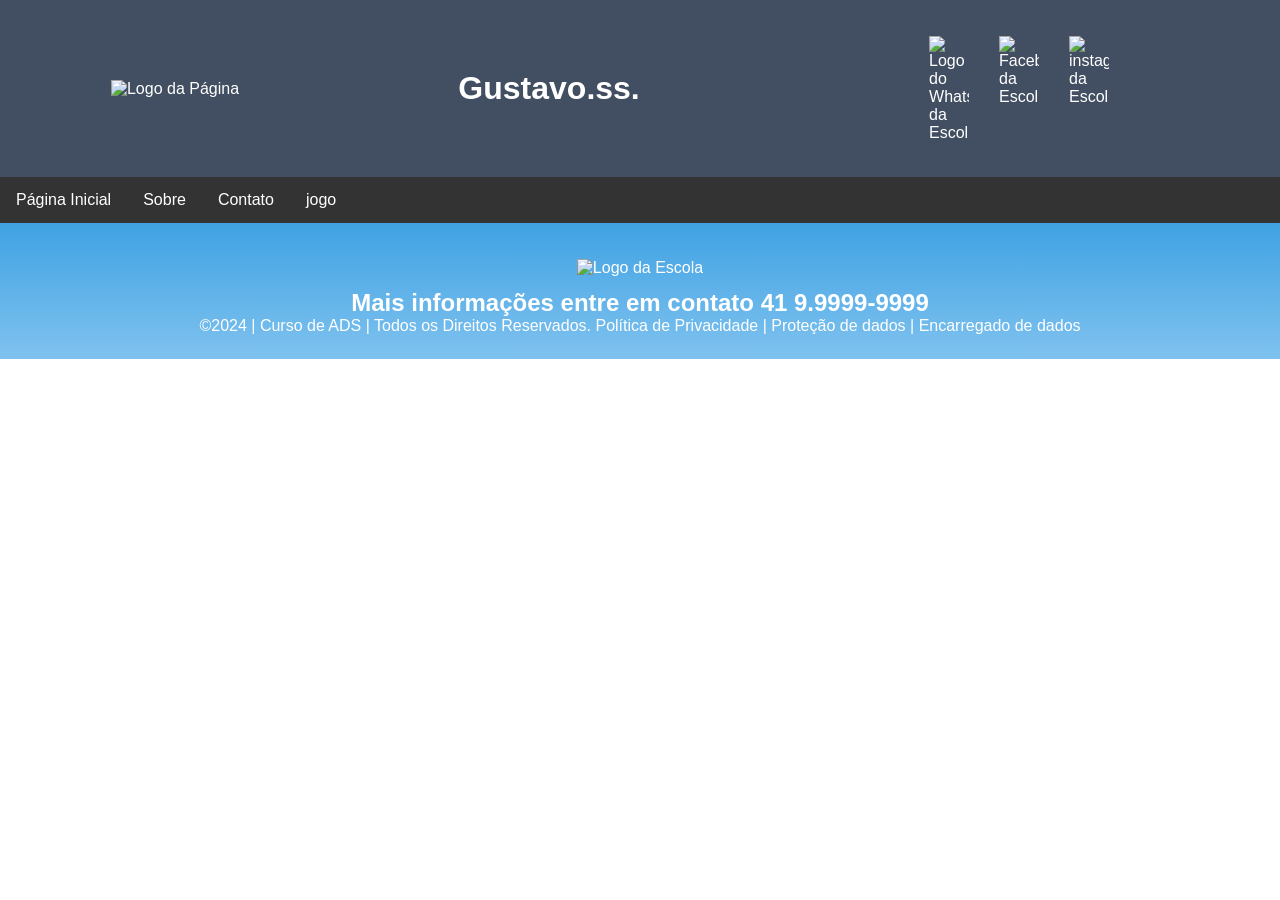
==== jogo.html @ 895223b8 "7" ====
<!DOCTYPE html>
<html lang="pt-br">
<head>
<meta charset="UTF-8">
<meta name="viewport" content="width=device-width, initial-scale=1.0">
<title>Home | Nossa Escola</title>
<link rel="stylesheet" href="style.css">
</head>
<body>
<!--header é a parte do cabeçalho do site, é o topo da página-->
<header class="cabecalho-itens">
<img class="cabecalho_imagem" src="logo_page.png" alt="Logo da
Página">
<h1 class="titulo_site">Gustavo.ss. </h1>
<div class="sociais">
<img class="sociais" src="whatsapp.png" alt="Logo do Whats da
Escola">
<img class="sociais" src="facebook.png" alt="Facebook da
Escola">
<img class="sociais" src="instagram.png" alt="instagram da
Escola">
</div>
</header>
<!--menu-->
<ul>
  <li><a href="index.html">Página Inicial</a></li>
  <li><a href="sobre.html">Sobre</a></li>
  <li><a href="contato.html">Contato</a></li>
  <li><a href="jogo.html">jogo</a></li>
</ul>


<!--conteudo-->




<!--Seção rodapé é a parte final da paragrafo 3 da página-->
<footer class="escola">
<img class="logo_rodape" src="logo_nossa_escola.png" alt="Logo da Escola">
<h2 class="escola-título">Mais informações entre em contato<a class="link"

href="https://wa.me/5541999999999"> 41 9.9999-9999 </a></h2>
<p></p>
<p>©2024 | Curso de ADS | Todos os Direitos Reservados.
Política de Privacidade | Proteção de dados | Encarregado de dados</p>
<p> </p>
</footer>
</body>
</html>
---- style.css ----
*{
margin: 0;
padding: 0;
box-sizing: border-box;
}
body{
font-family: "Poppins", sans-serif;
}
header{
background-color: #424e61;
color: white;
width: 100%;
padding: 20px;
}
.cabecalho-itens{
max-width: 1980px;
margin: 0 auto;
display: flex;
align-items: center;
justify-content: center;
}
.cabecalho-imagem{
width: 10%;
display: flex;
justify-content: flex-start;
align-items: center;
}
.titulo_site{
padding: 50px;
text-align: center;
width: 50%;
font: 30px;
}
.sociais{
display: flex;
justify-content: flex-end;
width: 25%;
padding-right: 30px;
}
.banner1{
display: flex;
justify-content: center;
}
.estudante_titulo{
padding: 50px;
text-align: center;

}
.estudante-nome{
text-align: center;
}
.estudante-imagem{
width: 120px;
}
.estudante-icone{
width: 38px;
padding: 4px 8px;
}
.estudante{
background-image: background-color(#faae43);
padding: 24px 0;
}

.estudante.div{
text-align: center;
padding: 24px 0;
}
.estudantes_todos{
display: flex;
justify-content: space-around;
}
.escola{
background-image: linear-gradient(#40A2E3,#7FC2EF);
color: white;
display: flex;
justify-content:center;
padding: 24px 0;
text-align:center;
display:block;
}
.escola-titulo{
padding: 50px;
text-align: center;
}
.logo_rodape{
height: 80px;
padding: 12px 0;

}

.link{
color: #ffffff;
text-decoration: none;
}

ul {
  list-style-type: none;
  margin: 0;
  padding: 0;
  overflow: hidden;
  background-color: #333333;
}

ul li {
  float: left;
}

ul li a {
  display: block;
  color: white;
  text-align: center;
  padding: 14px 16px;
  text-decoration: none;
}

ul li a:hover {
  background-color: #111111;
}
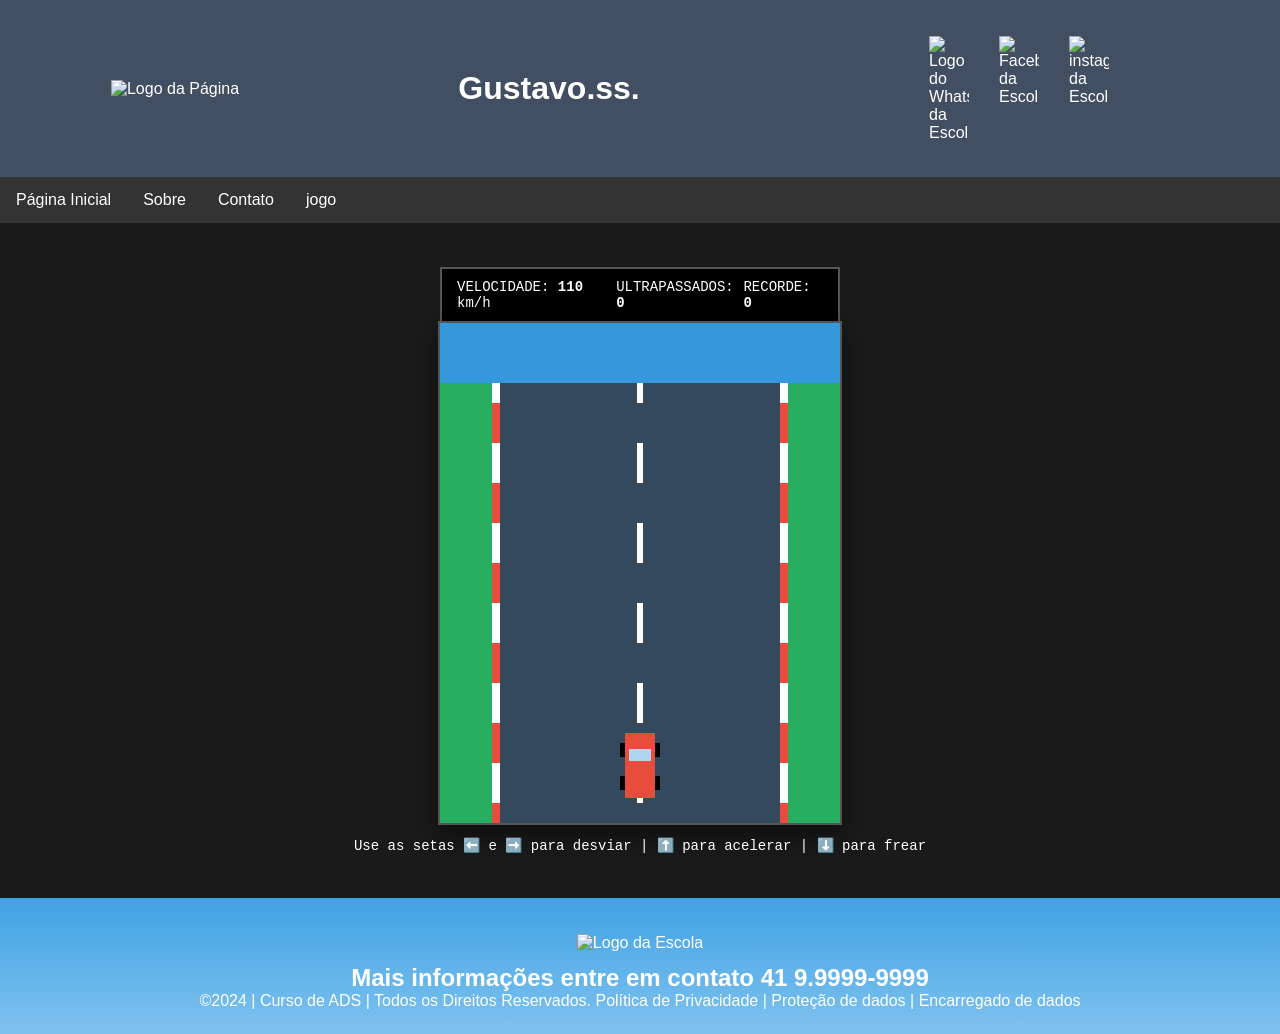
==== commit 07029cfc: "7" ====
--- a/jogo.html
+++ b/jogo.html
@@ -31,7 +31,20 @@
 
 
 <!--conteudo-->
-
+<main class="jogo-container">
+    <div class="placar-enduro">
+        <span>VELOCIDADE: <strong id="hud-velocidade">0</strong> km/h</span>
+        <span>ULTRAPASSADOS: <strong id="hud-pontos">0</strong></span>
+        <span>RECORDE: <strong id="hud-recorde">0</strong></span>
+    </div>
+    
+    <canvas id="telaEnduro" width="400" height="500"></canvas>
+    
+    <div class="controles-info">
+        <p>Use as setas <strong>⬅️</strong> e <strong>➡️</strong> para desviar | <strong>⬆️</strong> para acelerar | <strong>⬇️</strong> para frear</p>
+        <button id="btnReiniciar" style="display: none;">Jogar Novamente</button>
+    </div>
+</main>
 
 
 
@@ -47,4 +60,7 @@
 <p> </p>
 </footer>
 </body>
-</html>+</html>
+
+<!-- Certifique-se de que a chamada do script fique antes de fechar o </body> -->
+<script src="script.js"></script>
--- a/style.css
+++ b/style.css
@@ -115,4 +115,65 @@
 
 ul li a:hover {
   background-color: #111111;
-}+}
+
+
+/* Container principal que centraliza o jogo no meio da página */
+.jogo-container {
+    display: flex;
+    flex-direction: column;
+    align-items: center;
+    justify-content: center;
+    min-height: 75vh; /* Garante espaço entre cabeçalho e rodapé */
+    padding: 20px;
+    background-color: #1a1a1a;
+    color: #ffffff;
+    font-family: 'Courier New', Courier, monospace;
+}
+
+/* Barra de informações acima da pista */
+.placar-enduro {
+    display: flex;
+    justify-content: space-between;
+    width: 100%;
+    max-width: 400px;
+    background-color: #000000;
+    padding: 10px 15px;
+    border: 2px solid #555;
+    border-bottom: none;
+    box-sizing: border-box;
+    font-size: 14px;
+}
+
+/* Tela do jogo */
+#telaEnduro {
+    border: 2px solid #555;
+    background-color: #2c3e50;
+    max-width: 100%;
+    height: auto;
+    box-shadow: 0 10px 25px rgba(0, 0, 0, 0.5);
+}
+
+/* Instruções e botão de reinício */
+.controles-info {
+    text-align: center;
+    margin-top: 12px;
+    font-size: 14px;
+}
+
+#btnReiniciar {
+    margin-top: 10px;
+    padding: 10px 20px;
+    font-size: 16px;
+    font-weight: bold;
+    font-family: inherit;
+    background-color: #e74c3c;
+    color: white;
+    border: none;
+    border-radius: 4px;
+    cursor: pointer;
+}
+
+#btnReiniciar:hover {
+    background-color: #c0392b;
+}
